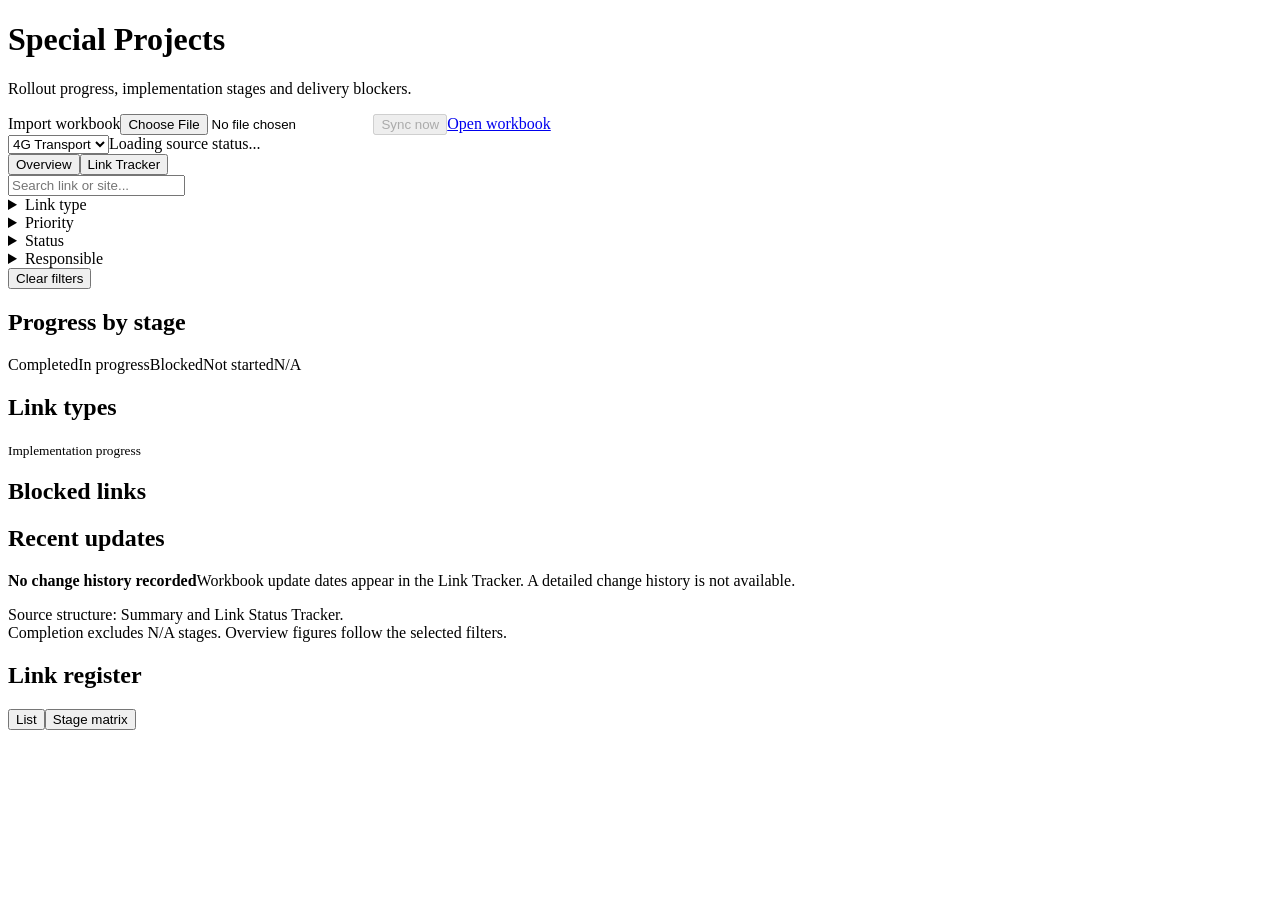
==== static/special-projects.html @ 20894bf5 "feat: add special projects rollout tracker" ====
<!doctype html><html lang="en"><head><meta charset="utf-8"><meta name="viewport" content="width=device-width,initial-scale=1"><title>Special Projects</title><link rel="stylesheet" href="/special-projects.css"></head><body>
<main><div class="content"><div id="loadError" role="alert" hidden></div><div class="heading"><div><h1>Special Projects</h1><p>Rollout progress, implementation stages and delivery blockers.</p></div><div class="actions"><label class="workbook-import"><i data-lucide="upload" aria-hidden="true"></i>Import workbook<input id="specialImport" type="file" accept=".xlsx"></label><button disabled title="SharePoint connection has not been configured"><i data-lucide="refresh-cw"></i>Sync now</button><a id="workbook" target="_blank" rel="noopener" href="https://vobissgh1-my.sharepoint.com/:x:/r/personal/andrew_annor_vobissgh_com/_layouts/15/Doc.aspx?sourcedoc=%7BFC7AE9C4-0679-4CE1-B5B3-3F31A0FCC5D2%7D&amp;file=4G%20Transport%20link%20plan_19.10.26.xlsx&amp;fromShare=true&amp;action=default&amp;mobileredirect=true"><i data-lucide="external-link"></i>Open workbook</a></div></div><div class="project-line"><select aria-label="Special project"><option>4G Transport</option></select><span class="source"><span class="dot"></span>Loading source status...</span></div><div class="tabs" role="tablist" aria-label="Project views"><button role="tab" aria-selected="true" class="active" id="overviewTab">Overview</button><button role="tab" aria-selected="false" id="trackerTab">Link Tracker</button></div><section class="metrics" id="metrics" aria-label="Filtered project metrics"></section><div class="filters"><label class="search"><i data-lucide="search"></i><input id="search" placeholder="Search link or site..." aria-label="Search link or site"></label><details class="filter"><summary>Link type</summary><div class="menu" id="types"></div></details><details class="filter"><summary>Priority</summary><div class="menu" id="priorities"></div></details><details class="filter"><summary>Status</summary><div class="menu" id="statuses"></div></details><details class="filter"><summary>Responsible</summary><div class="menu" id="teams"></div></details><button class="clear" id="clear">Clear filters</button></div>
<section id="overview" role="tabpanel" aria-labelledby="overviewTab"><div class="overview-grid"><section class="section"><div class="section-head"><h2>Progress by stage</h2><small id="stageScope"></small></div><div class="legend"><span><i class="key completed"></i>Completed</span><span><i class="key progress"></i>In progress</span><span><i class="key blocked"></i>Blocked</span><span><i class="key notstarted"></i>Not started</span><span><i class="key na"></i>N/A</span></div><div id="stages"></div></section><div class="right-column"><section class="section"><div class="section-head"><h2>Link types</h2><small>Implementation progress</small></div><div id="typeSplit"></div></section><section class="section side-section"><div class="section-head"><h2>Blocked links</h2><small id="blockedCount"></small></div><div id="issues"></div></section><section class="section side-section"><div class="section-head"><h2>Recent updates</h2></div><div class="empty"><i data-lucide="history"></i><div><strong>No change history recorded</strong>Workbook update dates appear in the Link Tracker. A detailed change history is not available.</div></div></section><p class="source-note">Source structure: Summary and Link Status Tracker.<br>Completion excludes N/A stages. Overview figures follow the selected filters.</p></div></div></section>
<section id="tracker" role="tabpanel" aria-labelledby="trackerTab" class="hidden"><div class="table-shell"><div class="table-head"><h2 id="registerHeading">Link register</h2><div class="segmented" role="group" aria-label="Register layout"><button id="listView" class="active" aria-pressed="true">List</button><button id="matrixView" aria-pressed="false">Stage matrix</button></div></div><div class="scroll"><table id="table"><thead id="head"></thead><tbody id="rows"></tbody></table></div><div class="table-foot" id="tableFoot"></div></div></section>
</div></main><dialog id="detail" aria-labelledby="detailTitle"><div class="drawer"><header class="drawer-head"><div><h2 id="detailTitle"></h2><p id="detailSubtitle"></p></div><button class="icon-button" id="close" aria-label="Close link details"><i data-lucide="x"></i></button></header><div class="drawer-body" id="detailBody"></div><footer><span>Read-only workbook record</span><button id="done">Done</button></footer></div></dialog><div class="toast" id="toast" role="status"></div><script src="/lucide.min.js"></script><script src="/special-projects.js"></script></body></html>
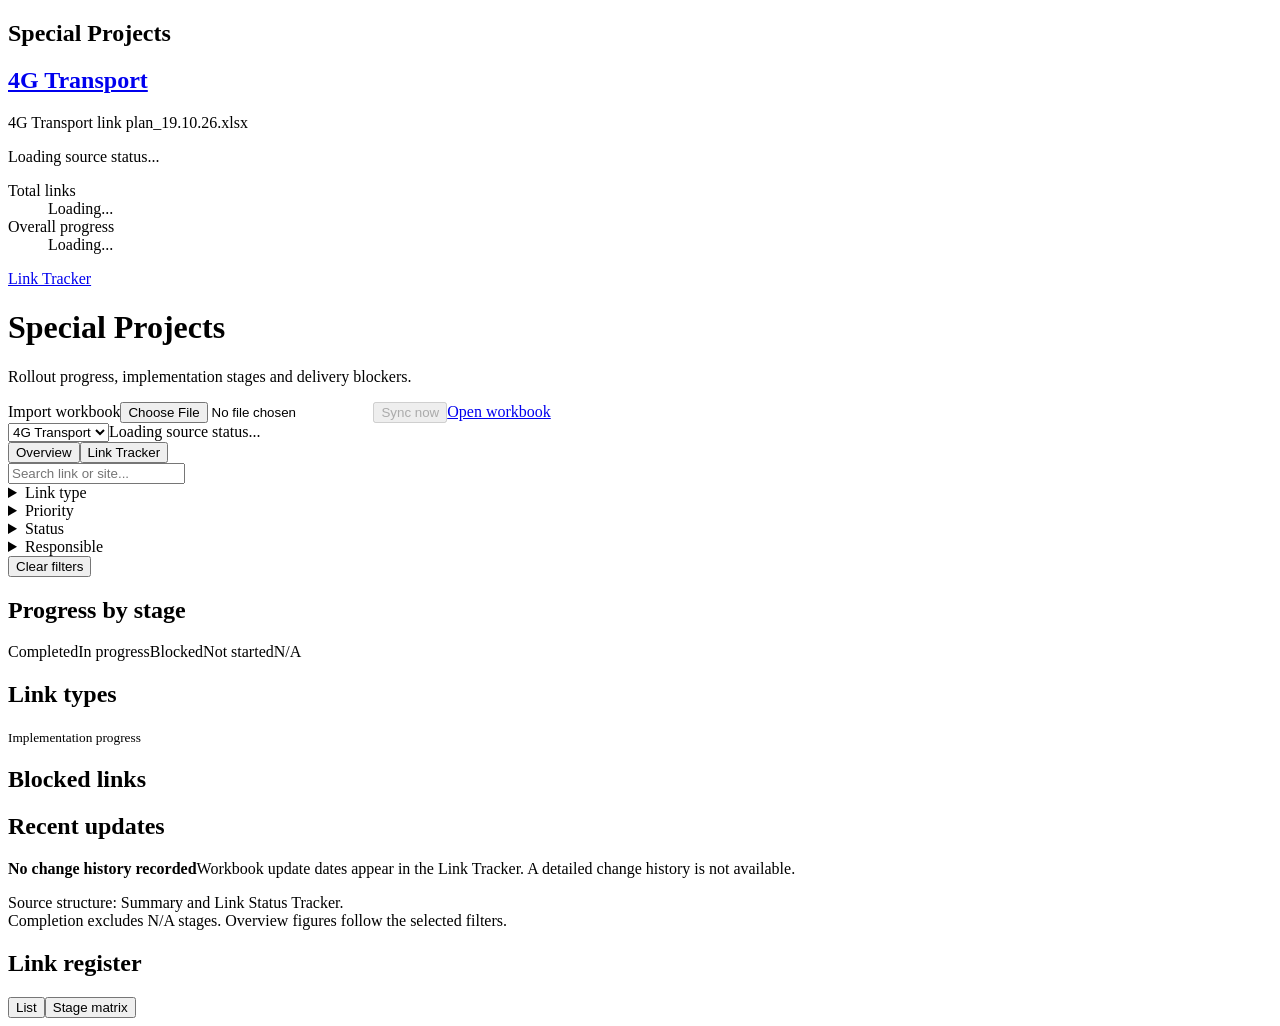
==== commit db263693: "feat: add special projects landing and detail navigation" ====
--- a/static/special-projects.html
+++ b/static/special-projects.html
@@ -1,5 +1,6 @@
 <!doctype html><html lang="en"><head><meta charset="utf-8"><meta name="viewport" content="width=device-width,initial-scale=1"><title>Special Projects</title><link rel="stylesheet" href="/special-projects.css"></head><body>
+<section id="projectList" class="project-list" aria-labelledby="listTitle"><h1 id="listTitle" tabindex="-1">Special Projects</h1><div id="projectListError" role="status"></div><article class="project-summary" data-project-id="4g-transport"><h2><a id="openProject" href="#projects/4g-transport/overview">4G Transport</a></h2><p id="projectFilename">4G Transport link plan_19.10.26.xlsx</p><p id="projectSource">Loading source status...</p><dl><div><dt>Total links</dt><dd id="projectTotal">Loading...</dd></div><div><dt>Overall progress</dt><dd id="projectProgress">Loading...</dd></div></dl><a class="tracker-link" href="#projects/4g-transport/tracker">Link Tracker <i data-lucide="arrow-right" aria-hidden="true"></i></a></article></section>
 <main><div class="content"><div id="loadError" role="alert" hidden></div><div class="heading"><div><h1>Special Projects</h1><p>Rollout progress, implementation stages and delivery blockers.</p></div><div class="actions"><label class="workbook-import"><i data-lucide="upload" aria-hidden="true"></i>Import workbook<input id="specialImport" type="file" accept=".xlsx"></label><button disabled title="SharePoint connection has not been configured"><i data-lucide="refresh-cw"></i>Sync now</button><a id="workbook" target="_blank" rel="noopener" href="https://vobissgh1-my.sharepoint.com/:x:/r/personal/andrew_annor_vobissgh_com/_layouts/15/Doc.aspx?sourcedoc=%7BFC7AE9C4-0679-4CE1-B5B3-3F31A0FCC5D2%7D&amp;file=4G%20Transport%20link%20plan_19.10.26.xlsx&amp;fromShare=true&amp;action=default&amp;mobileredirect=true"><i data-lucide="external-link"></i>Open workbook</a></div></div><div class="project-line"><select aria-label="Special project"><option>4G Transport</option></select><span class="source"><span class="dot"></span>Loading source status...</span></div><div class="tabs" role="tablist" aria-label="Project views"><button role="tab" aria-selected="true" class="active" id="overviewTab">Overview</button><button role="tab" aria-selected="false" id="trackerTab">Link Tracker</button></div><section class="metrics" id="metrics" aria-label="Filtered project metrics"></section><div class="filters"><label class="search"><i data-lucide="search"></i><input id="search" placeholder="Search link or site..." aria-label="Search link or site"></label><details class="filter"><summary>Link type</summary><div class="menu" id="types"></div></details><details class="filter"><summary>Priority</summary><div class="menu" id="priorities"></div></details><details class="filter"><summary>Status</summary><div class="menu" id="statuses"></div></details><details class="filter"><summary>Responsible</summary><div class="menu" id="teams"></div></details><button class="clear" id="clear">Clear filters</button></div>
 <section id="overview" role="tabpanel" aria-labelledby="overviewTab"><div class="overview-grid"><section class="section"><div class="section-head"><h2>Progress by stage</h2><small id="stageScope"></small></div><div class="legend"><span><i class="key completed"></i>Completed</span><span><i class="key progress"></i>In progress</span><span><i class="key blocked"></i>Blocked</span><span><i class="key notstarted"></i>Not started</span><span><i class="key na"></i>N/A</span></div><div id="stages"></div></section><div class="right-column"><section class="section"><div class="section-head"><h2>Link types</h2><small>Implementation progress</small></div><div id="typeSplit"></div></section><section class="section side-section"><div class="section-head"><h2>Blocked links</h2><small id="blockedCount"></small></div><div id="issues"></div></section><section class="section side-section"><div class="section-head"><h2>Recent updates</h2></div><div class="empty"><i data-lucide="history"></i><div><strong>No change history recorded</strong>Workbook update dates appear in the Link Tracker. A detailed change history is not available.</div></div></section><p class="source-note">Source structure: Summary and Link Status Tracker.<br>Completion excludes N/A stages. Overview figures follow the selected filters.</p></div></div></section>
 <section id="tracker" role="tabpanel" aria-labelledby="trackerTab" class="hidden"><div class="table-shell"><div class="table-head"><h2 id="registerHeading">Link register</h2><div class="segmented" role="group" aria-label="Register layout"><button id="listView" class="active" aria-pressed="true">List</button><button id="matrixView" aria-pressed="false">Stage matrix</button></div></div><div class="scroll"><table id="table"><thead id="head"></thead><tbody id="rows"></tbody></table></div><div class="table-foot" id="tableFoot"></div></div></section>
-</div></main><dialog id="detail" aria-labelledby="detailTitle"><div class="drawer"><header class="drawer-head"><div><h2 id="detailTitle"></h2><p id="detailSubtitle"></p></div><button class="icon-button" id="close" aria-label="Close link details"><i data-lucide="x"></i></button></header><div class="drawer-body" id="detailBody"></div><footer><span>Read-only workbook record</span><button id="done">Done</button></footer></div></dialog><div class="toast" id="toast" role="status"></div><script src="/lucide.min.js"></script><script src="/special-projects.js"></script></body></html>+</div></main><dialog id="detail" aria-labelledby="detailTitle"><div class="drawer"><header class="drawer-head"><div><h2 id="detailTitle"></h2><p id="detailSubtitle"></p></div><button class="icon-button" id="close" aria-label="Close link details"><i data-lucide="x"></i></button></header><div class="drawer-body" id="detailBody"></div><footer><span>Read-only workbook record</span><button id="done">Done</button></footer></div></dialog><div class="toast" id="toast" role="status"></div><script src="/lucide.min.js"></script><script src="/special-projects.js"></script></body></html>
